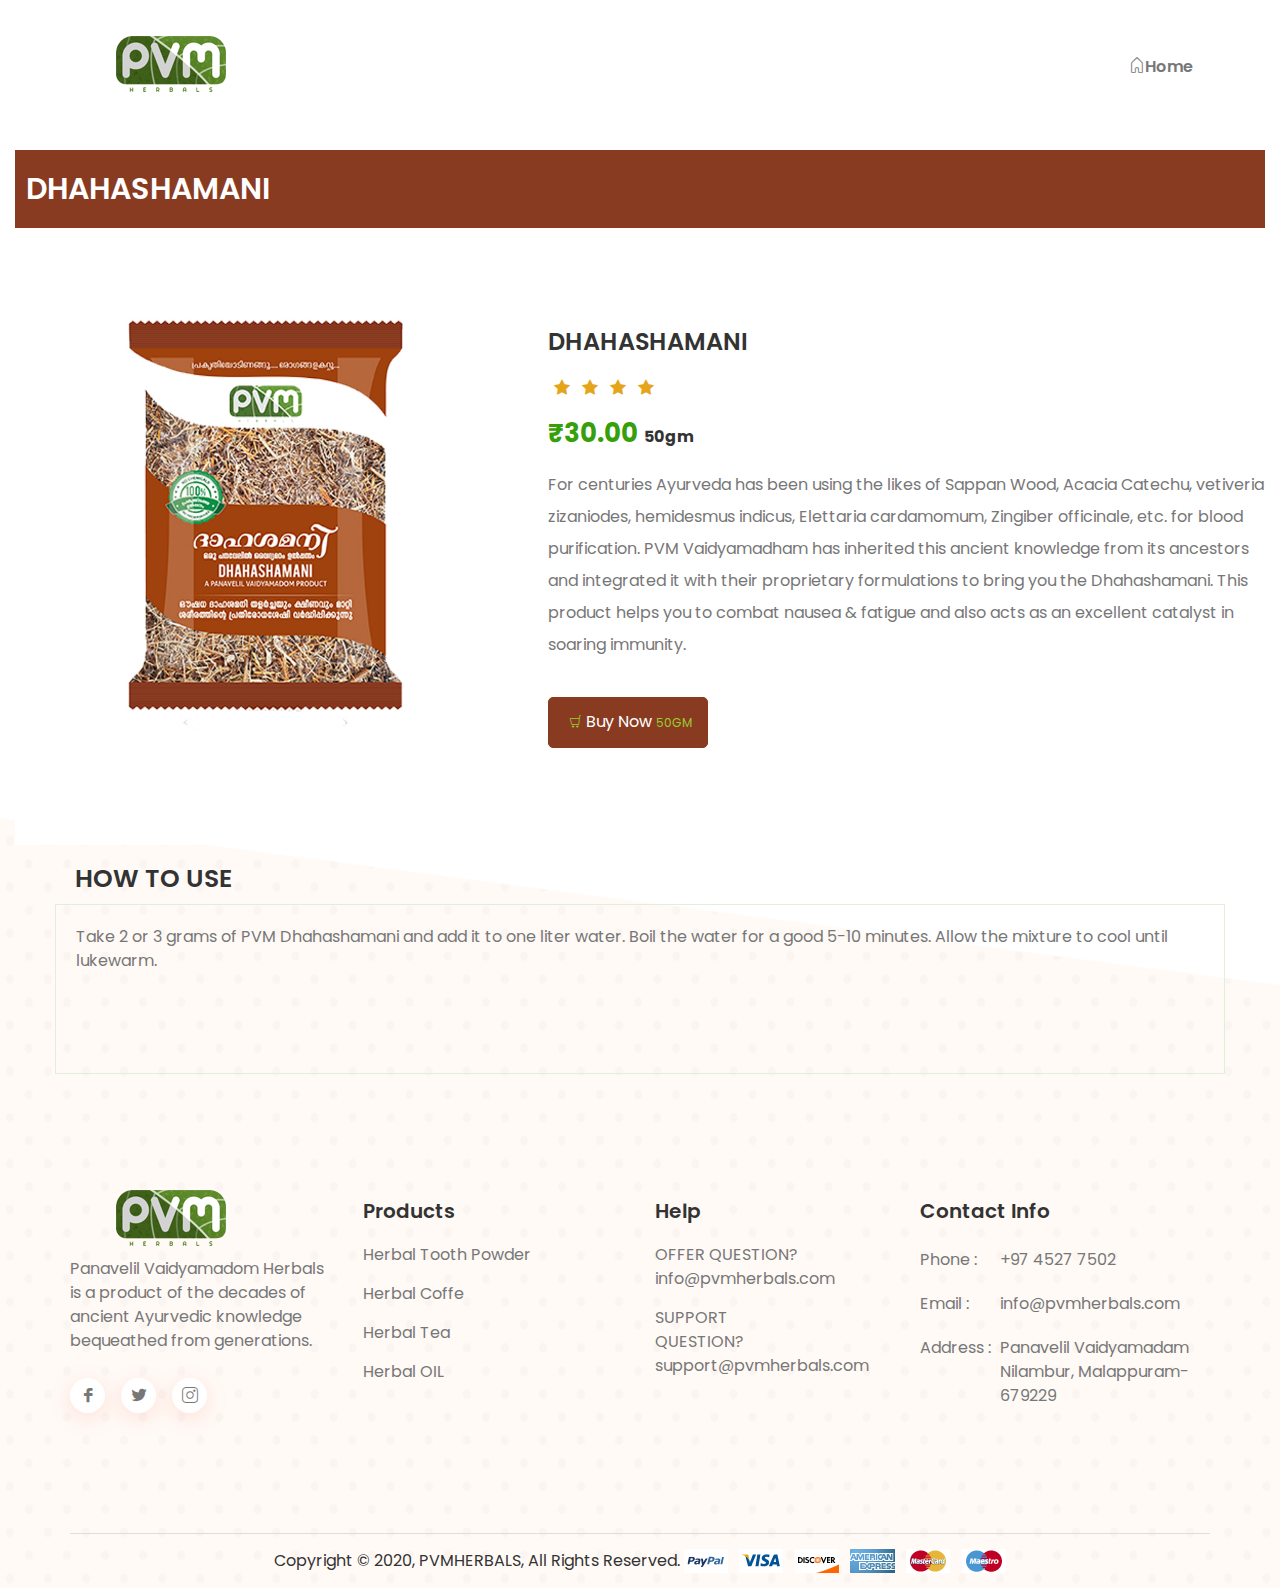
==== dhahashamani.html @ a7bec75a "Add files via upload" ====
<!doctype html>
<html lang="en">
   <meta charset="utf-8">
   <meta http-equiv="x-ua-compatible" content="ie=edge">
   <meta name="description" content="">
   <meta name="viewport" content="width=device-width, initial-scale=1, shrink-to-fit=no">
   <title>PVM Herbal</title>
   <link rel="shortcut icon" href="assets/images/favico.jpg" type="image/jpg">
   <link rel="stylesheet" href="assets/css/bootstrap.min.css">
   <link rel="stylesheet" href="assets/css/animate.css">
   <link rel="stylesheet" href="assets/css/magnific-popup.css">
   <link rel="stylesheet" href="assets/css/slick.css">
   <link rel="stylesheet" href="assets/css/LineIcons.css">
   <link rel="stylesheet" href="assets/css/default.css">
   <link rel="stylesheet" href="assets/css/style.css">
   <link rel="stylesheet" href="assets/css/responsive.css">
   </head>
   <body>

      <header class="header-area">
         <div class="container">
            <div class="row">
               <div class="col-lg-12">
                  <nav class="navbar navbar-expand-lg">
                     <a class="navbar-brand" href="index.html">
                     <img src="assets/images/logo.png" alt="Logo">
                     </a> 
                     <button class="navbar-toggler" type="button" data-toggle="collapse" data-target="#navbarSupportedContent" aria-controls="navbarSupportedContent" aria-expanded="false" aria-label="Toggle navigation">
                     <span class="bar-icon"></span>
                     <span class="bar-icon"></span>
                     <span class="bar-icon"></span>
                     </button>
                     <div class="collapse navbar-collapse" id="navbarSupportedContent">
                        <ul id="nav" class="navbar-nav ml-auto">
                           <li class="nav-item">
                              <a data-scroll-nav="0" href="index.html"><i class="lni lni-home"></i>Home</a>
                           </li>
                        </ul>
                     </div>
                  </nav>
               </div>
            </div>
         </div>
      </header>
      <section id="shop" class="pt-75">
        <div class="container-fluid">
           <div class="footer-widget pt-75">
              <div class="row">
                 <div class="col-lg-12">
                     <h5 class="single-title d-color">DHAHASHAMANI</h5></div>
                 <div class="col-lg-5">
                   <img src="assets/images/product/s1.jpg" class="img-fluid">
                 </div>
                 <div class="col-lg-7">
                     <div class="m-info">
                    <h4 class="m-title">DHAHASHAMANI</h4>
                    <ul class="rating">
                        <li><i class="lni-star-filled"></i></li>
                        <li><i class="lni-star-filled"></i></li>
                        <li><i class="lni-star-filled"></i></li>
                        <li><i class="lni-star-filled"></i></li>
                     </ul>
                     <p class="price">₹30.00 <span> 50gm</span></p>
                     <p class="desc">For centuries Ayurveda has been using the likes of Sappan Wood, Acacia Catechu, vetiveria zizaniodes, hemidesmus indicus, Elettaria cardamomum, Zingiber officinale, etc. for blood purification. PVM Vaidyamadham has inherited this ancient knowledge from its ancestors and integrated it with their proprietary formulations to bring you the Dhahashamani. This product helps you to combat nausea & fatigue and also acts as an excellent catalyst in soaring immunity.</p>
                     <a href="https://wa.me/+919745277502?text=I'm%20interested%20to%20buy%20DHAHASHAMANI 50gm" type="submit" name="" value="50gm" class="single_add_to_cart_button 
                     button alt main-btn buy-now my-3 d-color"><i class="lni lni-cart"></i> Buy Now <span>50GM</span></a>
                    </div>
                </div>
                 </div>
    
                 
              </div>
           </div>
      
        </div>
     </section>
      
     <section class="use">
        <div class="container">
          <div class="row">
           <div class="col-md12">
               <h5 class="use-title">HOW TO USE</h5>
               <div class="use-box">
                <p>Take 2 or 3 grams of PVM Dhahashamani and add it to one liter water. Boil the water for a good 5-10 minutes. Allow the mixture to cool until lukewarm.</p>
               </div>
           </div>
          </div>
        </div>
        <section>
      
      <section id="footer" class="footer-area">
         <div class="container">
            <div class="footer-widget pt-75 pb-120">
               <div class="row">
                  <div class="col-lg-3 col-md-5 col-sm-7">
                     <div class="footer-logo mt-40">
                        <a href="#">
                        <img src="assets/images/logo.png" alt="Logo">
                        </a>
                        <p class="mt-10">Panavelil Vaidyamadom Herbals is a product of the decades of ancient Ayurvedic knowledge bequeathed from generations.</p>
                        <ul class="footer-social mt-25">
                           <li><a href="#"><i class="lni-facebook-filled"></i></a></li>
                           <li><a href="#"><i class="lni-twitter-original"></i></a></li>
                           <li><a href="#"><i class="lni-instagram"></i></a></li>
                        </ul>
                     </div>
                  </div>
                  <div class="col-lg-3 col-md-4 col-sm-5">
                     <div class="footer-link mt-50">
                        <h5 class="f-title">Products</h5>
                        <ul>
                           <li><a href="#">Herbal Tooth Powder</a></li>
                           <li><a href="#">Herbal Coffe</a></li>
                           <li><a href="#">Herbal Tea</a></li>
                           <li><a href="#">Herbal OIL</a></li>
                        </ul>
                     </div>
                  </div>
                  <div class="col-lg-2 col-md-3 col-sm-5">
                     <div class="footer-link mt-50">
                        <h5 class="f-title">Help</h5>
                        <ul>
                           <li><span>OFFER QUESTION?</span><a href="mailto:info@pvmherbals.com" class="__cf_email__">info@pvmherbals.com</a></li>
                           <li><span>SUPPORT QUESTION?</span><a href="mailto:support@pvmherbals.com" class="__cf_email__">support@pvmherbals.com</a></li>
                        </ul>
                     </div>
                  </div>
                  <div class="col-lg-4 col-md-5 col-sm-7">
                     <div class="footer-info mt-50">
                        <h5 class="f-title">Contact Info</h5>
                        <ul>
                           <li>
                              <div class="single-footer-info mt-20">
                                 <span>Phone :</span>
                                 <div class="footer-info-content">
                                    <p><a href="tel:+9745277502">+97 4527 7502</a></p>
                                 </div>
                              </div>
                           </li>
                           <li>
                              <div class="single-footer-info mt-20">
                                 <span>Email :</span>
                                 <div class="footer-info-content">
                                    <p><a href="mailto:info@pvmherbals.com" class="__cf_email__">info@pvmherbals.com</a></p>
                                 </div>
                              </div>
                           </li>
                           <li>
                              <div class="single-footer-info mt-20">
                                 <span>Address :</span>
                                 <div class="footer-info-content">
                                    <p>Panavelil Vaidyamadam Nilambur, Malappuram-679229</p>
                                 </div>
                              </div>
                           </li>
                        </ul>
                     </div>
                  </div>
               </div>
            </div>
            <div class="footer-copyright pt-15 pb-15">
               <div class="row">
                  <div class="col-lg-12">
                     <div class="copyright text-center">
                        <p><span>Copyright © 2020, PVMHERBALS, All Rights Reserved.</span> <img src="assets/images/payment-icon.png"/></p>
                     </div>
                  </div>
               </div>
            </div>
         </div>
      </section>
      <a href="#" class="back-to-top"><i class="lni-chevron-up"></i></a>
      <script src="assets/js/vendor/jquery-1.12.4.min.js" type="1c45855d65410d10e27abba7-text/javascript"></script>
      <script src="assets/js/bootstrap.min.js" type="1c45855d65410d10e27abba7-text/javascript"></script>
      <script src="assets/js/slick.min.js" type="1c45855d65410d10e27abba7-text/javascript"></script>
      <script src="assets/js/jquery.magnific-popup.min.js" type="1c45855d65410d10e27abba7-text/javascript"></script>
      <script src="assets/js/jquery.nav.js" type="1c45855d65410d10e27abba7-text/javascript"></script>
      <script src="assets/js/jquery.nice-number.min.js" type="1c45855d65410d10e27abba7-text/javascript"></script>
      <script src="assets/js/main.js" type="1c45855d65410d10e27abba7-text/javascript"></script>
      <script src="assets/js/rocket-loader.min.js" data-cf-settings="1c45855d65410d10e27abba7-|49" defer=""></script>
   </body>
   <!-- Mirrored from preview.uideck.com/items/furnish-opl/ by HTTrack Website Copier/3.x [XR&CO'2014], Wed, 20 Jan 2021 10:22:44 GMT -->
</html>
---- assets/css/default.css ----
.mt-5{margin-top:5px}.mt-10{margin-top:10px}.mt-15{margin-top:15px}.mt-20{margin-top:20px}.mt-25{margin-top:25px}.mt-30{margin-top:30px}.mt-35{margin-top:35px}.mt-40{margin-top:40px}.mt-45{margin-top:45px}.mt-50{margin-top:50px}.mt-55{margin-top:55px}.mt-60{margin-top:60px}.mt-65{margin-top:65px}.mt-70{margin-top:70px}.mt-75{margin-top:75px}.mt-80{margin-top:80px}.mt-85{margin-top:85px}.mt-90{margin-top:90px}.mt-95{margin-top:95px}.mt-100{margin-top:100px}.mt-105{margin-top:105px}.mt-110{margin-top:110px}.mt-115{margin-top:115px}.mt-120{margin-top:120px}.mt-125{margin-top:125px}.mt-130{margin-top:130px}.mt-135{margin-top:135px}.mt-140{margin-top:140px}.mt-145{margin-top:145px}.mt-150{margin-top:150px}.mt-155{margin-top:155px}.mt-160{margin-top:160px}.mt-165{margin-top:165px}.mt-170{margin-top:170px}.mt-175{margin-top:175px}.mt-180{margin-top:180px}.mt-185{margin-top:185px}.mt-190{margin-top:190px}.mt-195{margin-top:195px}.mt-200{margin-top:200px}.mb-5{margin-bottom:5px}.mb-10{margin-bottom:10px}.mb-15{margin-bottom:15px}.mb-20{margin-bottom:20px}.mb-25{margin-bottom:25px}.mb-30{margin-bottom:30px}.mb-35{margin-bottom:35px}.mb-40{margin-bottom:40px}.mb-45{margin-bottom:45px}.mb-50{margin-bottom:50px}.mb-55{margin-bottom:55px}.mb-60{margin-bottom:60px}.mb-65{margin-bottom:65px}.mb-70{margin-bottom:70px}.mb-75{margin-bottom:75px}.mb-80{margin-bottom:80px}.mb-85{margin-bottom:85px}.mb-90{margin-bottom:90px}.mb-95{margin-bottom:95px}.mb-100{margin-bottom:100px}.mb-105{margin-bottom:105px}.mb-110{margin-bottom:110px}.mb-115{margin-bottom:115px}.mb-120{margin-bottom:120px}.mb-125{margin-bottom:125px}.mb-130{margin-bottom:130px}.mb-135{margin-bottom:135px}.mb-140{margin-bottom:140px}.mb-145{margin-bottom:145px}.mb-150{margin-bottom:150px}.mb-155{margin-bottom:155px}.mb-160{margin-bottom:160px}.mb-165{margin-bottom:165px}.mb-170{margin-bottom:170px}.mb-175{margin-bottom:175px}.mb-180{margin-bottom:180px}.mb-185{margin-bottom:185px}.mb-190{margin-bottom:190px}.mb-195{margin-bottom:195px}.mb-200{margin-bottom:200px}.ml-5{margin-left:5px}.ml-10{margin-left:10px}.ml-15{margin-left:15px}.ml-20{margin-left:20px}.ml-25{margin-left:25px}.ml-30{margin-left:30px}.ml-35{margin-left:35px}.ml-40{margin-left:40px}.ml-45{margin-left:45px}.ml-50{margin-left:50px}.ml-55{margin-left:55px}.ml-60{margin-left:60px}.ml-65{margin-left:65px}.ml-70{margin-left:70px}.ml-75{margin-left:75px}.ml-80{margin-left:80px}.ml-85{margin-left:85px}.ml-90{margin-left:90px}.ml-95{margin-left:95px}.ml-100{margin-left:100px}.ml-105{margin-left:105px}.ml-110{margin-left:110px}.ml-115{margin-left:115px}.ml-120{margin-left:120px}.ml-125{margin-left:125px}.ml-130{margin-left:130px}.ml-135{margin-left:135px}.ml-140{margin-left:140px}.ml-145{margin-left:145px}.ml-150{margin-left:150px}.ml-155{margin-left:155px}.ml-160{margin-left:160px}.ml-165{margin-left:165px}.ml-170{margin-left:170px}.ml-175{margin-left:175px}.ml-180{margin-left:180px}.ml-185{margin-left:185px}.ml-190{margin-left:190px}.ml-195{margin-left:195px}.ml-200{margin-left:200px}.mr-5{margin-right:5px}.mr-10{margin-right:10px}.mr-15{margin-right:15px}.mr-20{margin-right:20px}.mr-25{margin-right:25px}.mr-30{margin-right:30px}.mr-35{margin-right:35px}.mr-40{margin-right:40px}.mr-45{margin-right:45px}.mr-50{margin-right:50px}.mr-55{margin-right:55px}.mr-60{margin-right:60px}.mr-65{margin-right:65px}.mr-70{margin-right:70px}.mr-75{margin-right:75px}.mr-80{margin-right:80px}.mr-85{margin-right:85px}.mr-90{margin-right:90px}.mr-95{margin-right:95px}.mr-100{margin-right:100px}.mr-105{margin-right:105px}.mr-110{margin-right:110px}.mr-115{margin-right:115px}.mr-120{margin-right:120px}.mr-125{margin-right:125px}.mr-130{margin-right:130px}.mr-135{margin-right:135px}.mr-140{margin-right:140px}.mr-145{margin-right:145px}.mr-150{margin-right:150px}.mr-155{margin-right:155px}.mr-160{margin-right:160px}.mr-165{margin-right:165px}.mr-170{margin-right:170px}.mr-175{margin-right:175px}.mr-180{margin-right:180px}.mr-185{margin-right:185px}.mr-190{margin-right:190px}.mr-195{margin-right:195px}.mr-200{margin-right:200px}.pt-5{padding-top:5px}.pt-10{padding-top:10px}.pt-15{padding-top:15px}.pt-20{padding-top:20px}.pt-25{padding-top:25px}.pt-30{padding-top:30px}.pt-35{padding-top:35px}.pt-40{padding-top:40px}.pt-45{padding-top:45px}.pt-50{padding-top:50px}.pt-55{padding-top:55px}.pt-60{padding-top:60px}.pt-65{padding-top:65px}.pt-70{padding-top:70px}.pt-75{padding-top:75px}.pt-80{padding-top:80px}.pt-85{padding-top:85px}.pt-90{padding-top:90px}.pt-95{padding-top:95px}.pt-100{padding-top:100px}.pt-105{padding-top:105px}.pt-110{padding-top:110px}.pt-115{padding-top:115px}.pt-120{padding-top:120px}.pt-125{padding-top:125px}.pt-130{padding-top:130px}.pt-135{padding-top:135px}.pt-140{padding-top:140px}.pt-145{padding-top:145px}.pt-150{padding-top:150px}.pt-155{padding-top:155px}.pt-160{padding-top:160px}.pt-165{padding-top:165px}.pt-170{padding-top:170px}.pt-175{padding-top:175px}.pt-180{padding-top:180px}.pt-185{padding-top:185px}.pt-190{padding-top:190px}.pt-195{padding-top:195px}.pt-200{padding-top:200px}.pb-5{padding-bottom:5px}.pb-10{padding-bottom:10px}.pb-15{padding-bottom:15px}.pb-20{padding-bottom:20px}.pb-25{padding-bottom:25px}.pb-30{padding-bottom:30px}.pb-35{padding-bottom:35px}.pb-40{padding-bottom:40px}.pb-45{padding-bottom:45px}.pb-50{padding-bottom:50px}.pb-55{padding-bottom:55px}.pb-60{padding-bottom:60px}.pb-65{padding-bottom:65px}.pb-70{padding-bottom:70px}.pb-75{padding-bottom:75px}.pb-80{padding-bottom:80px}.pb-85{padding-bottom:85px}.pb-90{padding-bottom:90px}.pb-95{padding-bottom:95px}.pb-100{padding-bottom:100px}.pb-105{padding-bottom:105px}.pb-110{padding-bottom:110px}.pb-115{padding-bottom:115px}.pb-120{padding-bottom:120px}.pb-125{padding-bottom:125px}.pb-130{padding-bottom:130px}.pb-135{padding-bottom:135px}.pb-140{padding-bottom:140px}.pb-145{padding-bottom:145px}.pb-150{padding-bottom:150px}.pb-155{padding-bottom:155px}.pb-160{padding-bottom:160px}.pb-165{padding-bottom:165px}.pb-170{padding-bottom:170px}.pb-175{padding-bottom:175px}.pb-180{padding-bottom:180px}.pb-185{padding-bottom:185px}.pb-190{padding-bottom:190px}.pb-195{padding-bottom:195px}.pb-200{padding-bottom:200px}.pl-0{padding-left:0}.pl-5{padding-left:5px}.pl-10{padding-left:10px}.pl-15{padding-left:15px}.pl-20{padding-left:20px}.pl-25{padding-left:25px}.pl-30{padding-left:30px}.pl-35{padding-left:35px}.pl-40{padding-left:40px}.pl-45{padding-left:45px}.pl-50{padding-left:50px}.pl-55{padding-left:55px}.pl-60{padding-left:60px}.pl-65{padding-left:65px}.pl-70{padding-left:70px}.pl-75{padding-left:75px}.pl-80{padding-left:80px}.pl-85{padding-left:85px}.pl-90{padding-left:90px}.pl-100{padding-left:100px}.pl-105{padding-left:105px}.pl-110{padding-left:110px}.pl-115{padding-left:115px}.pl-120{padding-left:120px}.pl-125{padding-left:125px}.pr-0{padding-right:0}.pr-5{padding-right:5px}.pr-10{padding-right:10px}.pr-15{padding-right:15px}.pr-20{padding-right:20px}.pr-25{padding-right:25px}.pr-30{padding-right:30px}.pr-35{padding-right:35px}.pr-40{padding-right:40px}.pr-45{padding-right:45px}.pr-50{padding-right:50px}.pr-55{padding-right:55px}.pr-60{padding-right:60px}.pr-65{padding-right:65px}.pr-70{padding-right:70px}.pr-75{padding-right:75px}.pr-80{padding-right:80px}.pr-85{padding-right:85px}.pr-90{padding-right:90px}.pr-95{padding-right:95px}.pr-100{padding-right:100px}.pr-105{padding-right:105px}.gray-bg{background:#f6f6f6}.white-bg{background:#fff}.black-bg{background:#222}.white{color:#fff}.black{color:#222}[data-overlay]{position:relative}[data-overlay]::before{background:#000 none repeat scroll 0 0;content:"";height:100%;left:0;position:absolute;top:0;width:100%;z-index:1}[data-overlay="3"]::before{opacity:.3}[data-overlay="4"]::before{opacity:.4}[data-overlay="5"]::before{opacity:.5}[data-overlay="6"]::before{opacity:.6}[data-overlay="7"]::before{opacity:.7}[data-overlay="8"]::before{opacity:.8}[data-overlay="9"]::before{opacity:.9}
---- assets/css/style.css ----
@import "https://fonts.googleapis.com/css?family=Poppins:300,400,500,600,700,800";
body {
	font-family: poppins, sans-serif;
	font-weight: 400;
	font-style: normal;
	color: #777
}

* {
	margin: 0;
	padding: 0;
	-webkit-box-sizing: border-box;
	-moz-box-sizing: border-box;
	box-sizing: border-box
}

img {
	max-width: 100%
}

a:focus,
input:focus,
textarea:focus,
button:focus {
	text-decoration: none;
	outline: none
}

a:focus,
a:hover {
	text-decoration: none
}

i,
span,
a {
	display: inline-block
}

h1,
h2,
h3,
h4,
h5,
h6 {
	font-family: poppins, sans-serif;
	font-weight: 600;
	color: #333;
	margin: 0
}

h1 {
	font-size: 92px
}

h2 {
	font-size: 35px
}

h3 {
	font-size: 32px
}

h4 {
	font-size: 24px
}

h5 {
	font-size: 20px
}

h6 {
	font-size: 16px
}

ul,
ol {
	margin: 0;
	padding: 0;
	list-style-type: none
}

p {
	font-size: 16px;
	font-weight: 400;
	line-height: 24px;
	color: #777;
	margin: 0
}

.bg_cover {
	background-position: center center;
	background-size: cover;
	background-repeat: no-repeat;
	width: 100%;
	height: 100%
}

.main-btn {
	display: inline-block;
	font-weight: 400;
	text-align: center;
	white-space: nowrap;
	vertical-align: middle;
	@inlude user-select(none);
	border: 1px solid #3b5b17;
	padding: 0 35px;
	font-size: 16px;
	line-height: 48px;
	color: #fff;
	cursor: pointer;
	z-index: 5;
	-webkit-transition: all .4s ease-out 0s;
	-moz-transition: all .4s ease-out 0s;
	-ms-transition: all .4s ease-out 0s;
	-o-transition: all .4s ease-out 0s;
	transition: all .4s ease-out 0s;
	background-color: #3b5b17
}

@media(max-width:767px) {
	.main-btn {
		font-size: 14px;
		padding: 0 25px;
		line-height: 43px
	}
}

.main-btn i {
	font-size: 12px;
	margin-left: 5px
}

.main-btn:hover {
	background-color: #fff;
	color: #3b5b17;
	border-color: #3b5b17;
}

.main-btn.main-btn-2 {
	background-color: #fff;
	color: #fe7865;
	border-color: #fe7865
}

.main-btn.main-btn-2:hover {
	background-color: #fe7865;
	border-color: #fe7865;
	color: #fff
}

.section-title h5 {
	position: relative;
	font-size: 18px;
	color: #fe7865;
	font-weight: 500;
	padding-left: 110px
}

.section-title h5::before {
	position: absolute;
	content: '';
	top: 50%;
	left: 0;
	width: 100px;
	height: 1px;
	background-color: #fe7865;
	-webkit-transform: translateY(-50%);
	-moz-transform: translateY(-50%);
	-ms-transform: translateY(-50%);
	-o-transform: translateY(-50%);
	transform: translateY(-50%)
}

.section-title .title {
	font-size: 32px
}

@media(max-width:767px) {
	.section-title .title {
		font-size: 26px
	}
}

.preloader {
	position: fixed;
	top: 0;
	left: 0;
	display: table;
	width: 100%;
	height: 100%;
	background: #fdfdfd;
	z-index: 9999
}

.preloader .spin {
	position: absolute;
	top: 50%;
	left: 50%;
	-webkit-transform: translate(-50%, -50%);
	-moz-transform: translate(-50%, -50%);
	-ms-transform: translate(-50%, -50%);
	-o-transform: translate(-50%, -50%);
	transform: translate(-50%, -50%);
	width: 40px;
	height: 40px
}

.preloader .spin .cube1,
.preloader .spin .cube2 {
	background-color: #fe7865;
	width: 15px;
	height: 15px;
	position: absolute;
	top: 0;
	left: 0;
	-webkit-animation: sk-cubemove 1.8s infinite ease-in-out;
	-moz-animation: sk-cubemove 1.8s infinite ease-in-out;
	-o-animation: sk-cubemove 1.8s infinite ease-in-out;
	animation: sk-cubemove 1.8s infinite ease-in-out
}

.preloader .spin .cube2 {
	-webkit-animation-delay: -.9s;
	-moz-animation-delay: -.9s;
	-o-animation-delay: -.9s;
	animation-delay: -.9s
}

@-webkit-keyframes sk-cubemove {
	25% {
		-webkit-transform: translateX(42px) rotate(-90deg) scale(.5);
		-moz-transform: translateX(42px) rotate(-90deg) scale(.5);
		-ms-transform: translateX(42px) rotate(-90deg) scale(.5);
		-o-transform: translateX(42px) rotate(-90deg) scale(.5);
		transform: translateX(42px) rotate(-90deg) scale(.5)
	}
	50% {
		-webkit-transform: translateX(42px) translateY(42px) rotate(-180deg);
		-moz-transform: translateX(42px) translateY(42px) rotate(-180deg);
		-ms-transform: translateX(42px) translateY(42px) rotate(-180deg);
		-o-transform: translateX(42px) translateY(42px) rotate(-180deg);
		transform: translateX(42px) translateY(42px) rotate(-180deg)
	}
	75% {
		-webkit-transform: translateX(0px) translateY(42px) rotate(-270deg) scale(.5);
		-moz-transform: translateX(0px) translateY(42px) rotate(-270deg) scale(.5);
		-ms-transform: translateX(0px) translateY(42px) rotate(-270deg) scale(.5);
		-o-transform: translateX(0px) translateY(42px) rotate(-270deg) scale(.5);
		transform: translateX(0px) translateY(42px) rotate(-270deg) scale(.5)
	}
	100% {
		-webkit-transform: rotate(-360deg);
		-moz-transform: rotate(-360deg);
		-ms-transform: rotate(-360deg);
		-o-transform: rotate(-360deg);
		transform: rotate(-360deg)
	}
}

@keyframes sk-cubemove {
	25% {
		-webkit-transform: translateX(42px) rotate(-90deg) scale(.5);
		-moz-transform: translateX(42px) rotate(-90deg) scale(.5);
		-ms-transform: translateX(42px) rotate(-90deg) scale(.5);
		-o-transform: translateX(42px) rotate(-90deg) scale(.5);
		transform: translateX(42px) rotate(-90deg) scale(.5)
	}
	50% {
		-webkit-transform: translateX(42px) translateY(42px) rotate(-180deg);
		-moz-transform: translateX(42px) translateY(42px) rotate(-180deg);
		-ms-transform: translateX(42px) translateY(42px) rotate(-180deg);
		-o-transform: translateX(42px) translateY(42px) rotate(-180deg);
		transform: translateX(42px) translateY(42px) rotate(-180deg)
	}
	50.1% {
		-webkit-transform: translateX(42px) translateY(42px) rotate(-180deg);
		-moz-transform: translateX(42px) translateY(42px) rotate(-180deg);
		-ms-transform: translateX(42px) translateY(42px) rotate(-180deg);
		-o-transform: translateX(42px) translateY(42px) rotate(-180deg);
		transform: translateX(42px) translateY(42px) rotate(-180deg)
	}
	75% {
		-webkit-transform: translateX(0px) translateY(42px) rotate(-270deg) scale(.5);
		-moz-transform: translateX(0px) translateY(42px) rotate(-270deg) scale(.5);
		-ms-transform: translateX(0px) translateY(42px) rotate(-270deg) scale(.5);
		-o-transform: translateX(0px) translateY(42px) rotate(-270deg) scale(.5);
		transform: translateX(0px) translateY(42px) rotate(-270deg) scale(.5)
	}
	100% {
		-webkit-transform: rotate(-360deg);
		-moz-transform: rotate(-360deg);
		-ms-transform: rotate(-360deg);
		-o-transform: rotate(-360deg);
		transform: rotate(-360deg)
	}
}

.header-area {
	padding: 30px 0;
	background-color: #fff;
	position: absolute;
	top: 0;
	left: 0;
	width: 100%;
	background-color: #fff;
	z-index: 9
}

.header-area.sticky {
	position: fixed;
	top: 0;
	left: 0;
	width: 100%;
	background-color: #fff;
	-webkit-box-shadow: 0 0 40px 0 rgba(156, 156, 156, .25);
	-moz-box-shadow: 0 0 40px 0 rgba(156, 156, 156, .25);
	box-shadow: 0 0 40px 0 rgba(156, 156, 156, .25);
	z-index: 999;
	padding: 10px 0;
	-webkit-transition: all .4s ease-out 0s;
	-moz-transition: all .4s ease-out 0s;
	-ms-transition: all .4s ease-out 0s;
	-o-transition: all .4s ease-out 0s;
	transition: all .4s ease-out 0s
}

.header-area .navbar {
	padding: 0
}

.header-area .navbar .navbar-brand {
	padding-bottom: 10px
}

.header-area .navbar .navbar-toggler .bar-icon {
	width: 30px;
	height: 2px;
	margin: 5px 0;
	background-color: #333;
	display: block;
	position: relative;
	-webkit-transition: all .4s ease-out 0s;
	-moz-transition: all .4s ease-out 0s;
	-ms-transition: all .4s ease-out 0s;
	-o-transition: all .4s ease-out 0s;
	transition: all .4s ease-out 0s
}

.header-area .navbar .navbar-toggler.active .bar-icon:nth-child(1) {
	top: 7px;
	-webkit-transform: rotate(45deg);
	-moz-transform: rotate(45deg);
	-ms-transform: rotate(45deg);
	-o-transform: rotate(45deg);
	transform: rotate(45deg)
}

.header-area .navbar .navbar-toggler.active .bar-icon:nth-child(2) {
	opacity: 0
}

.header-area .navbar .navbar-toggler.active .bar-icon:nth-child(3) {
	top: -7px;
	-webkit-transform: rotate(135deg);
	-moz-transform: rotate(135deg);
	-ms-transform: rotate(135deg);
	-o-transform: rotate(135deg);
	transform: rotate(135deg)
}


/****new css****/
.buy-now span{
	font-size: 12px;
	color: yellowgreen;
}

.slick-track:focus{
    outline: none;
}

.info-content a{
 color: #777;
}

.lni-star-filled:before{
	color: #e5a51b;
}

.pro-flex{
	display: flex;
	align-items: center;
	border-bottom: solid 1px rgb(204, 204, 204);
	padding: 20px 0;
}

.pro-flex div{ padding: 5px; }

.pro-info p{
	margin-bottom: 10px;
}

.shop-info .rating{
	display: flex;
	color: #fe7865;
}

.shop-info .rating li{
	margin: 0 6px;
} 

.m-info .rating{
	display: flex;
	color: #fe7865;
}

.m-info .rating li{
	margin: 20px 6px;
} 

.m-info{
	margin:100px 0;
}

.m-info .desc{
	margin: 20px 0;
	line-height: 32px;
}

.set-padding{
	border-radius: 30px;
}

.shop-info{
	text-align: center;
	display: flex;
	align-items: center;
	flex-direction: column;
}

.shop-info p:first-child{
	margin-bottom: 8px;
}

.shop-info p:nth-child(3){
	margin: 8px 0 8px 0;
}

.s-title{
	text-align: center;
	font-size: 30px;
	border-bottom: solid 1px rgb(225, 250, 217);
	padding-bottom: 10px;
}

.use-title{
	font-size: 25px;
	margin-bottom: 10px;
}

.use-box{
	border: solid 1px rgb(226, 238, 218);
	padding: 20px 20px 100px 20px;
}

.single-title{
	font-size: 30px;
	padding: 20px 10px;
	color: #fff;
}

.price{
	font-size: 26px;
	font-weight: bold;
	color: #369f0a;
}

.price span{
	font-size: 16px;
	color: #333;
}

.main-btn i{
	font-size: 13px;
	color: yellowgreen;
}

.buy-now{
	padding: 0 15px;
    border-radius: 5px;
}
.set-marg{
	display: block;
	margin: 10px auto;
    width: 180px;
    height: 35px;
    line-height: 35px;
    border-radius: 5px;
}

.regular-price{
	margin: 0 3px;
    font-size: 16px;
    font-weight: 600;
	position: relative;
	color: #618c30;
}

@media(max-width:600px) {
	.single-title{
		text-align: center;
		padding-bottom: 20px;
	}
}

.d-color{
	background-color: #883b21;
	border: solid 1px #883b21;
}
.tea-color{
	background-color: #919716;
	border: solid 1px #919716;
}

.thumba-color{
	background-color: #1a7a30;
	border: solid 1px #1a7a30;
}

.coffe-color{
	background-color: #a57432;
	border: solid 1px #a57432;
}

.mavila-color{
	background-color: #e38126;
	border: solid 1px #e38126;
}

.skinoil-color{
	background-color: #c7a100;
	border: solid 1px #c7a100;
}

.hair-color{
	background-color: #150f0f;
	border: solid 1px #150f0f;
}

.use-title{
	padding-left: 20px;
}

.hero{
	background-image: url(demo.jpg);
	padding: 15% 0;
	display: flex;
	align-items: center;
	justify-content: center;
	text-align: center;
	background-repeat: no-repeat;
}


@media(max-width:767px) {
	.hero{
		padding: 42% 0 0;
	}
	.hero h1{
     font-size: 52px;
	}	
}

@media only screen and (min-width:768px) and (max-width:991px) {
	.header-area .navbar .navbar-collapse {
		position: absolute;
		top: 100%;
		left: 0;
		width: 100%;
		background-color: #fff;
		z-index: 999;
		padding: 10px
	}
}

@media only screen and (min-width:481px) and (max-width:991px) {
	.pro-flex{
		width: 170px;
		display: inline-block;
	}
}

@media only screen and (min-width:200px) and (max-width:480px) {
	.pro-flex{
		width: 125px;
		display: inline-block;
	}
}


@media(max-width:600px) {
	.header-area{
		padding: 10px 0;
	}

	.header-area img{
		width: 120px;
	}
}

@media(max-width:767px) {
	.header-area .navbar .navbar-collapse {
		position: absolute;
		top: 100%;
		left: 0;
		width: 100%;
		background-color: #fff;
		z-index: 999;
		padding: 10px
	}
	.s-title{
		padding-top: 20px;
		font-size: 24px;
	}
	.single{
		max-width: 400px;
	}
}

@media only screen and (min-width:601px) and (max-width:991px) {
	.m-info{
		margin: 0;
		padding: 0 80px;
	}
}

@media(max-width:600px) {
	.m-info{
		margin: 0;
		padding: 0 5px;
	}
}

.header-area .navbar .navbar-nav .nav-item {
	margin-left: 30px
}

@media only screen and (min-width:768px) and (max-width:991px) {
	.header-area .navbar .navbar-nav .nav-item {
		margin: 5px 0
	}
}

@media(max-width:767px) {
	.header-area .navbar .navbar-nav .nav-item {
		margin: 5px 0
	}
}

.header-area .navbar .navbar-nav .nav-item a {
	font-size: 16px;
	font-weight: 600;
	color: #777;
	-webkit-transition: all .4s ease-out 0s;
	-moz-transition: all .4s ease-out 0s;
	-ms-transition: all .4s ease-out 0s;
	-o-transition: all .4s ease-out 0s;
	transition: all .4s ease-out 0s
}

.header-area .navbar .navbar-nav .nav-item.active a,
.header-area .navbar .navbar-nav .nav-item:hover a {
    color: #3b5b17;
    border: solid 1px #060606;
    padding: 0 1rem;
}

.header-area .navbar .navbar-nav .nav-item a{
    padding: 0 1rem;
    border: solid 1px transparent;
}

.slider-active .slick-dots {
	position: absolute;
	top: 50%;
	left: 0;
	-webkit-transform: translateY(-50%);
	-moz-transform: translateY(-50%);
	-ms-transform: translateY(-50%);
	-o-transform: translateY(-50%);
	transform: translateY(-50%);
	text-align: center
}

@media only screen and (min-width:1400px) {
	.slider-active .slick-dots {
		left: 30px
	}
}

.slider-active .slick-dots li {
	line-height: 0;
	margin: 15px 0
}

.slider-active .slick-dots li button {
	width: 10px;
	height: 10px;
	font-size: 0;
	border: 0;
	background-color: #96c066;
	border-radius: 50%;
	cursor: pointer
}

.slider-active .slick-dots li.slick-active button {
	width: 15px;
	height: 15px;
	background-color:#3b5b17
}

.single-slider {
	position: relative
}

@media only screen and (min-width:1400px) {
	.single-slider {
		padding: 0 100px
	}
}

@media only screen and (min-width:1200px) and (max-width:1400px) {
	.single-slider {
		padding: 0 30px
	}
}

.single-slider .slider-bg {
	background-color: #fffaf6
}

.single-slider .slider-product-image img {
	width: 100%
}

.single-slider .slider-product-image .slider-discount-tag {
	width: 125px;
	height: 125px;
	background-color: #3b5b17;
	border-radius: 50%;
	text-align: center;
	display: table;
	position: absolute;
	top: 90px;
	right: -63px
}

@media only screen and (min-width:992px) and (max-width:1200px) {
	.single-slider .slider-product-image .slider-discount-tag {
		width: 100px;
		height: 100px;
		right: -50px;
		top: 50px
	}
}

@media only screen and (min-width:768px) and (max-width:991px) {
	.single-slider .slider-product-image .slider-discount-tag {
		width: 100px;
		height: 100px;
		right: -50px;
		top: 50px
	}
}

.single-slider .slider-product-image .slider-discount-tag p {
	display: table-cell;
	vertical-align: middle;
	color: #fff;
	font-size: 18px;
	font-weight: 600;
	line-height: 33px
}

.single-slider .slider-product-content {
	max-width: 670px;
	margin-left: 125px
}

@media only screen and (min-width:992px) and (max-width:1200px) {
	.single-slider .slider-product-content {
		margin-left: 100px
	}
}

@media only screen and (min-width:768px) and (max-width:991px) {
	.single-slider .slider-product-content {
		margin-left: 70px
	}
}

@media(max-width:767px) {
	.single-slider .slider-product-content {
		margin-left: 0;
		padding: 0px 15px 50px
	}
}

.single-slider .slider-product-content .slider-title {
	font-size: 72px;
	z-index: 1
}

@media only screen and (min-width:992px) and (max-width:1200px) {
	.single-slider .slider-product-content .slider-title {
		font-size: 68px
	}
}

@media only screen and (min-width:768px) and (max-width:991px) {
	.single-slider .slider-product-content .slider-title {
		font-size: 48px
	}
}

@media(max-width:767px) {
	.single-slider .slider-product-content .slider-title {
		font-size: 42px
	}
}

@media only screen and (min-width:576px) and (max-width:767px) {
	.single-slider .slider-product-content .slider-title {
		font-size: 52px
	}
}

.single-slider .slider-product-content .slider-title span {
	position: relative
}

.single-slider .slider-product-content .slider-title span::before {
	position: absolute;
	content: '';
	width: 100%;
	height: 10px;
	background-color: rgba(114, 254, 101, 0.5);
	left: 0;
	bottom: 17px;
	z-index: auto
}

@media only screen and (min-width:768px) and (max-width:991px) {
	.single-slider .slider-product-content .slider-title span::before {
		bottom: 7px
	}
}

@media(max-width:767px) {
	.single-slider .slider-product-content .slider-title span::before {
		bottom: 8px;
		height: 6px
	}
}

@media only screen and (min-width:992px) and (max-width:1200px) {
	.single-slider .slider-product-content p br {
		display: none
	}
}

@media only screen and (min-width:768px) and (max-width:991px) {
	.single-slider .slider-product-content p br {
		display: none
	}
}

@media(max-width:767px) {
	.single-slider .slider-product-content p br {
		display: none
	}
}

.slider-social {
	position: absolute;
	bottom: 20px;
	right: 30px;
	width: 100%
}

@media only screen and (min-width:1400px) {
	.slider-social {
		padding: 0 100px
	}
}

@media only screen and (min-width:1200px) and (max-width:1400px) {
	.slider-social {
		padding: 0 30px
	}
}

.slider-social .social {
	position: relative
}

.slider-social .social li {
	display: inline-block;
	margin: 0 5px
}

.slider-social .social li a {
	font-size: 18px;
	color: #ddd;
	border: 1px solid #ddd;
	width: 30px;
	line-height: 32px;
	height: 30px;
	text-align: center;
	-webkit-transition: all .4s ease-out 0s;
	-moz-transition: all .4s ease-out 0s;
	-ms-transition: all .4s ease-out 0s;
	-o-transition: all .4s ease-out 0s;
	transition: all .4s ease-out 0s
}

.slider-social .social li a:hover {
	color: #3b5b17;
	border-color: #3b5b17
}

.slider-social .social::before {
	position: absolute;
	content: '';
	width: 70%;
	height: 1px;
	background-color: #3b5b17;
	top: 50%;
	-webkit-transform: translateY(-50%);
	-moz-transform: translateY(-50%);
	-ms-transform: translateY(-50%);
	-o-transform: translateY(-50%);
	transform: translateY(-50%);
	left: 0
}

@media only screen and (min-width:992px) and (max-width:1200px) {
	.slider-social .social::before {
		width: 63%
	}
}

@media only screen and (min-width:768px) and (max-width:991px) {
	.slider-social .social::before {
		width: 48%
	}
}

@media(max-width:767px) {
	.slider-social .social::before {
		width: 35%;
		left: 60px
	}
}

@media only screen and (min-width:576px) and (max-width:767px) {
	.slider-social .social::before {
		width: 65%
	}
}

@media(max-width:767px) {
	.discount-product {
		padding-top: 50px
	}
}

.single-discount-product {
	position: relative
}

.single-discount-product .product-image {
	overflow: hidden
}

.single-discount-product .product-image img {
	width: 100%;
	-webkit-transition: all .4s ease-out 0s;
	-moz-transition: all .4s ease-out 0s;
	-ms-transition: all .4s ease-out 0s;
	-o-transition: all .4s ease-out 0s;
	transition: all .4s ease-out 0s
}

.single-discount-product .product-content {
	position: absolute;
	top: 0;
	left: 0;
	padding: 45px 30px
}

@media(max-width:767px) {
	.single-discount-product .product-content {
		padding: 15px 20px
	}
}

@media only screen and (min-width:576px) and (max-width:767px) {
	.single-discount-product .product-content {
		padding: 25px 30px
	}
}

.single-discount-product .product-content .content-title {
	font-size: 24px;
	line-height: 40px
}

@media(max-width:767px) {
	.single-discount-product .product-content .content-title {
		font-size: 18px;
		line-height: 28px
	}
}

@media only screen and (min-width:576px) and (max-width:767px) {
	.single-discount-product .product-content .content-title {
		font-size: 20px;
		line-height: 30px
	}
}

.single-discount-product .product-content a {
	color: #777;
	font-size: 16px;
	font-weight: 500;
	-webkit-transition: all .4s ease-out 0s;
	-moz-transition: all .4s ease-out 0s;
	-ms-transition: all .4s ease-out 0s;
	-o-transition: all .4s ease-out 0s;
	transition: all .4s ease-out 0s
}

.single-discount-product .product-content a i {
	font-size: 10px;
	margin-left: 5px
}

.single-discount-product .product-content a:hover {
	color: #fe7865
}

.single-discount-product:hover .product-image img {
	-webkit-transform: scale(1.2);
	-moz-transform: scale(1.2);
	-ms-transform: scale(1.2);
	-o-transform: scale(1.2);
	transform: scale(1.2)
}

@media(max-width:767px) {
	.product-area {
		padding-top: 50px;
		padding-bottom: 80px
	}
}

.collection-menu .collection-tilte {
	background-color: #e5e5e5;
	font-size: 24px;
	font-weight: 600;
	padding: 30px 20px
}

@media only screen and (min-width:768px) and (max-width:991px) {
	.collection-menu .collection-tilte {
		font-size: 20px;
		padding: 15px 10px
	}
}

@media(max-width:767px) {
	.collection-menu .collection-tilte {
		font-size: 20px;
		padding: 20px 15px
	}
}

.collection-menu .nav a {
	border: 1px solid #ddd;
	margin-bottom: -1px;
	line-height: 58px;
	background-color: #fff;
	font-size: 18px;
	font-weight: 600;
	color: #777;
	-webkit-transition: all .4s ease-out 0s;
	-moz-transition: all .4s ease-out 0s;
	-ms-transition: all .4s ease-out 0s;
	-o-transition: all .4s ease-out 0s;
	transition: all .4s ease-out 0s
}

.collection-menu .nav a.active {
	background-color: #fe7865;
	border-color: #fe7865;
	color: #fff
}

.single-product-items .product-item-image {
	position: relative;
	overflow: hidden
}

.single-product-items .product-item-image a {
	display: block
}

.single-product-items .product-item-image img {
	width: 100%;
	-webkit-transition: all .4s ease-out 0s;
	-moz-transition: all .4s ease-out 0s;
	-ms-transition: all .4s ease-out 0s;
	-o-transition: all .4s ease-out 0s;
	transition: all .4s ease-out 0s
}

.single-product-items .product-item-image .product-discount-tag {
	width: 70px;
	height: 70px;
	background-color: #d7ac00;;
	position: absolute;
	top: 20px;
	right: 20px;
	text-align: center;
	border-radius: 50%
}

.single-product-items .product-item-image .product-discount-tag p {
	color: #fff;
	font-weight: 600;
	font-size: 22px;
	line-height: 70px
}

.single-product-items .product-item-content .product-title a {
	font-size: 20px;
	color: #333;
	-webkit-transition: all .4s ease-out 0s;
	-moz-transition: all .4s ease-out 0s;
	-ms-transition: all .4s ease-out 0s;
	-o-transition: all .4s ease-out 0s;
	transition: all .4s ease-out 0s
}

.single-product-items .product-item-content .product-title a:hover {
	color: #fe7865
}

.single-product-items .product-item-content .rating li {
	color: #fc924b;
	font-size: 12px;
	display: inline-block
}

.single-product-items .product-item-content span {
	margin: 0 3px;
	font-size: 16px;
	font-weight: 600;
	position: relative
}

.single-product-items .product-item-content .regular-price {
	color: #618c30
}

.single-product-items .product-item-content .discount-price {
	color: #c4c4c4
}

.single-product-items .product-item-content .discount-price::before {
	position: absolute;
	content: '';
	width: 100%;
	height: 1px;
	background-color: #222;
	left: 0;
	top: 50%;
	-webkit-transform: translateY(-50%);
	-moz-transform: translateY(-50%);
	-ms-transform: translateY(-50%);
	-o-transform: translateY(-50%);
	transform: translateY(-50%)
}

.single-product-items:hover .product-item-image img {
	-webkit-transform: scale(1.1);
	-moz-transform: scale(1.1);
	-ms-transform: scale(1.1);
	-o-transform: scale(1.1);
	transform: scale(1.1)
}

.product-items-active .slick-arrow {
	position: absolute;
	right: -80px;
	z-index: 9;
	-webkit-transform: translateY(-50%);
	-moz-transform: translateY(-50%);
	-ms-transform: translateY(-50%);
	-o-transform: translateY(-50%);
	transform: translateY(-50%)
}


@media only screen and (min-width:1200px) and (max-width:1400px) {
	.product-items-active .slick-arrow {
		right: -40px
	}
}

@media only screen and (min-width:768px) and (max-width:991px) {
	.product-items-active .slick-arrow {
		right: -20px
	}
}

.product-items-active .slick-arrow.prev {
	bottom: -19%;
}

@media only screen and (min-width:200px) and (max-width:495px) {
	.product-items-active .slick-arrow.prev {
		bottom: -19%;
		left: 120px;
	}
}


@media only screen and (min-width:1200px) and (max-width:1400px) {
	.product-items-active .slick-arrow.prev {
		bottom: 38%
	}
}

@media only screen and (min-width:768px) and (max-width:991px) {
	.product-items-active .slick-arrow.prev {
		bottom: 40%
	}
}

.product-items-active .slick-arrow.next {
	top: 109%;
}

@media only screen and (min-width:200px) and (max-width:495px) {
	.product-items-active .slick-arrow.next {
		top: 109%;
		left: 180px;
	}
}


@media only screen and (min-width:1200px) and (max-width:1400px) {
	.product-items-active .slick-arrow.next {
		top: 38%
	}
}

@media only screen and (min-width:768px) and (max-width:991px) {
	.product-items-active .slick-arrow.next {
		top: 40%
	}
}

.product-items-active .slick-arrow i {
	font-size: 18px;
	color: #3b5b17;;
	width: 50px;
	line-height: 48px;
	border-radius: 50%;
	border: 1px solid #3b5b17;;
	background-color: #fff;
	text-align: center;
	cursor: pointer;
	-webkit-transition: all .4s ease-out 0s;
	-moz-transition: all .4s ease-out 0s;
	-ms-transition: all .4s ease-out 0s;
	-o-transition: all .4s ease-out 0s;
	transition: all .4s ease-out 0s
}

@media only screen and (min-width:200px) and (max-width:495px) {
	.product-items-active .slick-arrow i {
		width: 36px;
		height: 36px;
		line-height: 35px;
	}
}


@media only screen and (min-width:1200px) and (max-width:1400px) {
	.product-items-active .slick-arrow i {
		width: 40px;
		line-height: 38px;
		font-size: 16px
	}
}

@media only screen and (min-width:768px) and (max-width:991px) {
	.product-items-active .slick-arrow i {
		width: 30px;
		line-height: 28px;
		font-size: 16px
	}
}

.product-items-active .slick-arrow i:hover {
	background-color: #3b5b17;
	border-color: #3b5b17;
	color: #fff
}

.tab-content .tab-pane {
	display: block;
	overflow: hidden;
	height: 0;
	visibility: hidden;
	max-width: 100%;
	opacity: 0
}

.tab-content .tab-pane.active {
	height: auto;
	visibility: visible;
	opacity: 1;
	overflow: visible
}

.services-area {
	background-color: #fffaf6
}

@media(max-width:767px) {
	.services-area {
		padding-top: 75px;
		padding-bottom: 80px
	}
}

.services-left {
	position: relative
}

.services-left .services img {
	width: 100%
}

.single-services {
	border: 1px solid #ddd;
	padding: 25px 15px;
	background: #fff
}

.single-services .services-icon i {
	font-size: 50px;
	color: #fe7865
}

.single-services .services-content .title {
	font-size: 20px;
	color: #fe7865
}

@media(max-width:767px) {
	.showcase-area {
		padding-top: 50px;
		padding-bottom: 80px
	}
}

.showcase-title .title {
	font-size: 35px
}

@media(max-width:767px) {
	.showcase-title .title {
		font-size: 30px
	}
}

.single-showcase {
	margin-right: 50px;
	margin-bottom: 45px;
	position: relative
}

@media(max-width:767px) {
	.single-showcase {
		margin: 0
	}
}

@media only screen and (min-width:576px) and (max-width:767px) {
	.single-showcase {
		margin-right: 30px;
		margin-bottom: 20px
	}
}

.single-showcase::before {
	position: absolute;
	content: '';
	width: 400px;
	height: 230px;
	background-color: #fff3f1;
	bottom: 0;
	right: -50px;
	bottom: -40px;
	z-index: -1
}

.single-showcase .main-btn {
	position: absolute;
	line-height: 78px;
	padding: 0 70px;
	left: 60px;
	bottom: -40px;
	font-size: 20px;
	font-weight: 600
}

@media(max-width:767px) {
	.single-showcase .main-btn {
		line-height: 48px;
		padding: 0 40px;
		font-size: 16px;
		bottom: 20px;
		left: 40px
	}
}

.showcase-active .slick-arrow {
	position: absolute;
	top: 65px;
	right: 0;
	z-index: 9
}

.showcase-active .slick-arrow.prev {
	right: 70px
}

.showcase-active .slick-arrow.prev::before {
	position: absolute;
	content: '';
	background-color: #fff;
	width: 1px;
	height: 30px;
	top: 50%;
	right: 0;
	-webkit-transform: translateY(-50%);
	-moz-transform: translateY(-50%);
	-ms-transform: translateY(-50%);
	-o-transform: translateY(-50%);
	transform: translateY(-50%)
}

.showcase-active .slick-arrow i {
	width: 70px;
	line-height: 50px;
	background-color: #fe7865;
	color: #fff;
	font-size: 20px;
	text-align: center;
	cursor: pointer
}

.team-area {
	background-color: #fffaf6
}

@media(max-width:767px) {
	.team-area {
		padding-top: 75px;
		padding-bottom: 80px
	}
}

.single-temp {
	border: 1px solid transparent;
	padding: 30px;
	background-color: #fff;
	-webkit-transition: all .4s ease-out 0s;
	-moz-transition: all .4s ease-out 0s;
	-ms-transition: all .4s ease-out 0s;
	-o-transition: all .4s ease-out 0s;
	transition: all .4s ease-out 0s
}

.single-temp .team-image img {
	border-radius: 50%
}

.single-temp .team-content .title a {
	font-size: 20px;
	color: #333;
	-webkit-transition: all .4s ease-out 0s;
	-moz-transition: all .4s ease-out 0s;
	-ms-transition: all .4s ease-out 0s;
	-o-transition: all .4s ease-out 0s;
	transition: all .4s ease-out 0s
}

.single-temp .team-content .title a:hover {
	color: #fe7865
}

.single-temp .team-content span {
	font-size: 14px;
	color: #777;
	display: block;
	text-transform: uppercase;
	font-weight: 500;
	letter-spacing: 2px
}

.single-temp .team-content .social {
	border: 1px solid #fe7865;
	display: inline-block;
	line-height: 38px;
	padding: 0 15px;
	border-radius: 50px;
	background-color: #ffe8e5
}

.single-temp .team-content .social li {
	display: inline-block;
	margin: 0 10px
}

.single-temp .team-content .social li a {
	font-size: 16px;
	color: #777;
	-webkit-transition: all .4s ease-out 0s;
	-moz-transition: all .4s ease-out 0s;
	-ms-transition: all .4s ease-out 0s;
	-o-transition: all .4s ease-out 0s;
	transition: all .4s ease-out 0s
}

.single-temp .team-content .social li a:hover {
	color: #fe7865
}

.single-temp:hover {
	border-color: #fe7865;
	-webkit-box-shadow: 0 0 7px 0 rgba(254, 119, 101, .55);
	-moz-box-shadow: 0 0 7px 0 rgba(254, 119, 101, .55);
	box-shadow: 0 0 7px 0 rgba(254, 119, 101, .55)
}

.testimonial-area {
	position: relative
}

.testimonial-area .testimonial-bg {
	position: absolute;
	top: 0;
	left: 0;
	width: 100%;
	height: 68%
}

@media(max-width:767px) {
	.testimonial-area {
		padding-top: 100px
	}
}

.testimonial-content {
	background-color: rgba(254, 120, 101, .9)
}

.single-testimonial {
	padding: 40px 25px 50px
}

.single-testimonial i {
	font-size: 80px;
	color: #fff
}

.single-testimonial p {
	font-size: 29px;
	color: #fff;
	font-weight: 500;
	font-style: italic;
	line-height: 48px
}

@media(max-width:767px) {
	.single-testimonial p {
		font-size: 18px;
		line-height: 30px
	}
}

.single-testimonial .title {
	font-size: 16px;
	color: #fff
}

.single-testimonial span {
	font-size: 14px;
	color: #fff
}

.testimonial-play a {
	width: 90px;
	height: 90px;
	line-height: 90px;
	border-radius: 50%;
	background-color: #fff;
	text-align: center;
	font-size: 45px;
	color: #fe7865;
	-webkit-transition: all .4s ease-out 0s;
	-moz-transition: all .4s ease-out 0s;
	-ms-transition: all .4s ease-out 0s;
	-o-transition: all .4s ease-out 0s;
	transition: all .4s ease-out 0s
}

.testimonial-play a:hover {
	color: #fff;
	background-color: #fe7865
}

.testimonial-play a i {
	margin-left: 10px;
	line-height: 90px
}

@media(max-width:767px) {
	.blog-area {
		padding-top: 75px
	}
}

.single-blog {
	-webkit-box-shadow: 0 15px 21px 0 rgba(254, 119, 101, .06);
	-moz-box-shadow: 0 15px 21px 0 rgba(254, 119, 101, .06);
	box-shadow: 0 15px 21px 0 rgba(254, 119, 101, .06)
}

.single-blog .blog-image {
	overflow: hidden
}

.single-blog .blog-image img {
	width: 100%;
	-webkit-transition: all .4s ease-out 0s;
	-moz-transition: all .4s ease-out 0s;
	-ms-transition: all .4s ease-out 0s;
	-o-transition: all .4s ease-out 0s;
	transition: all .4s ease-out 0s
}

.single-blog .blog-content {
	background-color: #fff;
	border: 1px solid #ddd;
	border-top: 0
}

.single-blog .blog-content .content {
	padding: 20px 30px 25px
}

.single-blog .blog-content .content .title a {
	font-size: 20px;
	color: #333;
	line-height: 36px;
	-webkit-transition: all .4s ease-out 0s;
	-moz-transition: all .4s ease-out 0s;
	-ms-transition: all .4s ease-out 0s;
	-o-transition: all .4s ease-out 0s;
	transition: all .4s ease-out 0s
}

.single-blog .blog-content .content .title a:hover {
	color: #fe7865
}

.single-blog .blog-content .content span {
	font-size: 16px;
	font-style: italic;
	color: #777
}

.single-blog .blog-content .meta {
	border-top: 1px solid #ddd;
	padding: 20px 30px 25px
}

.single-blog .blog-content .meta .meta-admin .image a img {
	border-radius: 50%
}

.single-blog .blog-content .meta .meta-admin .admin-title {
	padding-left: 20px
}

.single-blog .blog-content .meta .meta-admin .admin-title .title a {
	font-size: 16px;
	font-weight: 500;
	color: #333;
	-webkit-transition: all .4s ease-out 0s;
	-moz-transition: all .4s ease-out 0s;
	-ms-transition: all .4s ease-out 0s;
	-o-transition: all .4s ease-out 0s;
	transition: all .4s ease-out 0s
}

.single-blog .blog-content .meta .meta-admin .admin-title .title a:hover {
	color: #fe7865
}

.single-blog .blog-content .meta .meta-icon ul li {
	display: inline-block;
	margin-right: 15px
}

.single-blog .blog-content .meta .meta-icon ul li:last-child {
	margin-right: 0
}

.single-blog .blog-content .meta .meta-icon ul li a {
	font-size: 16px;
	color: #333;
	-webkit-transition: all .4s ease-out 0s;
	-moz-transition: all .4s ease-out 0s;
	-ms-transition: all .4s ease-out 0s;
	-o-transition: all .4s ease-out 0s;
	transition: all .4s ease-out 0s
}

.single-blog .blog-content .meta .meta-icon ul li a:hover {
	color: #fe7865
}

.single-blog:hover .blog-image img {
	-webkit-transform: scale(1.1);
	-moz-transform: scale(1.1);
	-ms-transform: scale(1.1);
	-o-transform: scale(1.1);
	transform: scale(1.1)
}

.contact-area .contact-title .title {
	font-size: 60px;
	color: #333
}

@media(max-width:767px) {
	.contact-area .contact-title .title {
		font-size: 35px
	}
}

@media(max-width:767px) {
	.contact-area {
		padding-top: 70px
	}
}

.contact-box {
	padding: 10px 40px 40px;
	-webkit-box-shadow: 0 0 40px 0 rgba(156, 156, 156, .25);
	-moz-box-shadow: 0 0 40px 0 rgba(156, 156, 156, .25);
	box-shadow: 0 0 40px 0 rgba(156, 156, 156, .25);
	background-color: #fff
}

@media(max-width:767px) {
	.contact-box {
		padding: 0 20px 20px
	}
}

.contact-info .info-title {
	font-size: 26px;
	padding-bottom: 5px
}

.single-info {
	position: relative
}

.single-info .info-icon {
	position: absolute;
	left: 0;
	top: 0
}

.single-info .info-icon i {
	font-size: 20px;
	color: #3b5b17
}

.single-info .info-content {
	padding-left: 40px
}

.single-info .info-content p {
	font-size: 18px;
	font-weight: 500
}

@media(max-width:767px) {
	.single-info .info-content p {
		font-size: 16px
	}
}

.form-group {
	margin: 0
}

.single-form {
	margin-top: 30px
}

.single-form textarea,
.single-form input {
	width: 100%;
	height: 55px;
	border: 1px solid #ddd;
	background-color: #f7f7ff;
	padding: 0 20px
}

.single-form textarea {
	height: 155px;
	padding-top: 15px;
	resize: none
}

.single-form textarea::placeholder,
.single-form input::placeholder {
	opacity: 1;
	color: #777
}

p.form-message.success,
p.form-message.error {
	font-size: 16px;
	color: #333;
	background: #ddd;
	padding: 10px 15px;
	margin-left: 15px;
	margin-top: 15px
}

p.form-message.error {
	color: red
}

.list-unstyled li {
	font-size: 13px;
	margin-left: 2px;
	margin-top: 5px;
	color: red
}

.footer-area {
	position: relative
}

.footer-area::before {
	position: absolute;
	content: '';
	background-image: url(../images/footer-bg.png);
	background-repeat: no-repeat;
	background-position: top center;
	width: 100%;
	height: 770px;
	bottom: 0;
	left: 0;
	background-size: 100% 100%;
	z-index: -1
}

@media only screen and (min-width:768px) and (max-width:991px) {
	.footer-area::before {
		height: 1450px
	}
}

@media(max-width:767px) {
	.footer-area::before {
		height: 1700px
	}
}

@media(max-width:767px) {
	.footer-widget {
		padding-top: 30px;
		padding-bottom: 80px
	}
}

.footer-logo .footer-social li {
	display: inline-block;
	margin-left: 12px
}

.footer-logo .footer-social li:first-child {
	margin-left: 0
}

.footer-logo .footer-social li a {
	font-size: 16px;
	color: #777;
	width: 35px;
	height: 35px;
	line-height: 38px;
	text-align: center;
	background-color: #fff;
	-webkit-box-shadow: 0 5px 21px 0 rgba(254, 119, 101, .2);
	-moz-box-shadow: 0 5px 21px 0 rgba(254, 119, 101, .2);
	box-shadow: 0 5px 21px 0 rgba(254, 119, 101, .2);
	-webkit-transition: all .4s ease-out 0s;
	-moz-transition: all .4s ease-out 0s;
	-ms-transition: all .4s ease-out 0s;
	-o-transition: all .4s ease-out 0s;
	transition: all .4s ease-out 0s;
	border-radius: 50%
}

.footer-logo .footer-social li a:hover {
	background-color: #3b5b17;
	color: #fff
}

.f-title {
	font-size: 20px;
	padding-bottom: 5px
}

.footer-link ul li {
	margin-top: 15px
}

.footer-link ul li a {
	color: #777;
	font-size: 16px;
	-webkit-transition: all .4s ease-out 0s;
	-moz-transition: all .4s ease-out 0s;
	-ms-transition: all .4s ease-out 0s;
	-o-transition: all .4s ease-out 0s;
	transition: all .4s ease-out 0s
}

.footer-link ul li a:hover {
	color: #3b5b17;
}

.footer-info {
	padding-left: 70px
}

@media only screen and (min-width:992px) and (max-width:1200px) {
	.footer-info {
		padding-left: 0
	}
}

@media only screen and (min-width:768px) and (max-width:991px) {
	.footer-info {
		padding-left: 0
	}
}

@media(max-width:767px) {
	.footer-info {
		padding-left: 0
	}
}

.single-footer-info {
	position: relative
}

.single-footer-info span {
	font-size: 16px;
	color: #777;
	position: absolute;
	top: 0;
	left: 0
}

.single-footer-info .footer-info-content {
	padding-left: 80px
}

.single-footer-info .footer-info-content a{
	color: #777;
}

.footer-copyright {
	border-top: 1px solid #ddd
}

.footer-copyright a {
	color: #fe7865
}

.footer-copyright .copyright p {
	color: #333
}

@media(max-width:767px) {
	.footer-copyright .copyright p {
		font-size: 14px
	}
}

.back-to-top {
	position: fixed;
	bottom: 20px;
	right: 20px;
	font-size: 18px;
	width: 40px;
	line-height: 40px;
	z-index: 99;
	text-align: center;
	display: none;
	-webkit-box-shadow: 0 0 30px 0 rgba(156, 156, 156, .25);
	-moz-box-shadow: 0 0 30px 0 rgba(156, 156, 156, .25);
	box-shadow: 0 0 30px 0 rgba(156, 156, 156, .25);
	-webkit-transition: all .4s ease-out 0s;
	-moz-transition: all .4s ease-out 0s;
	-ms-transition: all .4s ease-out 0s;
	-o-transition: all .4s ease-out 0s;
	transition: all .4s ease-out 0s;
	color: #fff;
	background-color: #3b5b17
}

.back-to-top:hover {
	color: #3b5b17;
	background-color: #fff
}

@media(max-width:767px) {
	.page-banner-area {
		padding-top: 80px;
		padding-bottom: 80px
	}
}

.page-banner {
	position: relative;
	z-index: 9
}

.page-banner .page-title {
	font-size: 42px;
	color: #fff
}

@media(max-width:767px) {
	.page-banner .page-title {
		font-size: 30px
	}
}

.page-banner .breadcrumb {
	padding: 0;
	background: 0 0
}

.page-banner .breadcrumb .breadcrumb-item a {
	font-size: 16px;
	font-weight: 600;
	color: #fff
}

.page-banner .breadcrumb .breadcrumb-item.active {
	font-size: 16px;
	font-weight: 600;
	color: #fe7865
}

.page-banner .breadcrumb .breadcrumb-item+.breadcrumb-item::before {
	color: #fff
}

@media(max-width:767px) {
	.product-single-page {
		padding-top: 50px
	}
}

.product-image .slick-arrow {
	position: absolute;
	top: 50%;
	-webkit-transform: translateY(-50%);
	-moz-transform: translateY(-50%);
	-ms-transform: translateY(-50%);
	-o-transform: translateY(-50%);
	transform: translateY(-50%);
	z-index: 5;
	left: 0
}

.product-image .slick-arrow i {
	font-size: 20px;
	color: #fff;
	width: 40px;
	height: 40px;
	line-height: 40px;
	text-align: center;
	background-color: rgba(0, 0, 0, .6);
	cursor: pointer
}

.product-image .slick-arrow.next {
	left: auto;
	right: 0
}

.single-product-image img {
	width: 100%
}

@media(max-width:767px) {
	.shop-review-area {
		margin-top: 100px
	}
}

.product-description .description-title {
	font-size: 30px;
	padding-bottom: 5px
}

.product-description .product-rating ul li {
	display: inline-block
}

.product-description .product-rating ul li i {
	font-size: 15px;
	color: #fc924b
}

.product-description .product-rating .review {
	font-size: 15px;
	color: #777;
	padding-left: 20px
}

.product-description .product-price .regular-price {
	font-size: 24px;
	color: #fe7865;
	font-weight: 600
}

.product-description .product-price .discount-price {
	font-size: 18px;
	color: #c4c4c4;
	position: relative;
	margin-left: 10px
}

.product-description .product-price .discount-price::before {
	position: absolute;
	content: '';
	width: 100%;
	height: 1px;
	background-color: #222;
	top: 50%;
	-webkit-transform: translateY(-50%);
	-moz-transform: translateY(-50%);
	-ms-transform: translateY(-50%);
	-o-transform: translateY(-50%);
	transform: translateY(-50%)
}

.product-description .available p {
	font-size: 16px;
	color: #333;
	font-weight: 500
}

.product-description .available p span {
	color: #fc924b
}

.product-description .product-add .product-add-count .nice-number {
	position: relative
}

.product-description .product-add .product-add-count .nice-number button {
	position: absolute;
	top: 0;
	width: 40px;
	height: 50px;
	border: 0;
	left: 0;
	background: 0 0;
	font-size: 18px;
	cursor: pointer
}

@media(max-width:767px) {
	.product-description .product-add .product-add-count .nice-number button {
		width: 30px;
		height: 45px
	}
}

.product-description .product-add .product-add-count .nice-number button:last-child {
	left: auto;
	right: 0
}

.product-description .product-add .product-add-count .nice-number input {
	width: 150px!important;
	height: 48px;
	border: 1px solid #ddd
}

@media(max-width:767px) {
	.product-description .product-add .product-add-count .nice-number input {
		width: 110px!important;
		height: 43px
	}
}

.product-description .product-add .product-add-btn {
	padding-left: 30px
}

.shop-review-area {
	padding: 50px;
	-webkit-box-shadow: 0 0 30px 0 rgba(0, 0, 0, .1);
	-moz-box-shadow: 0 0 30px 0 rgba(0, 0, 0, .1);
	box-shadow: 0 0 30px 0 rgba(0, 0, 0, .1);
	background-color: #fff
}

@media(max-width:767px) {
	.shop-review-area {
		padding: 0
	}
}

@media only screen and (min-width:576px) and (max-width:767px) {
	.shop-review-area {
		padding: 30px
	}
}

@media(max-width:767px) {
	.shop-reviews .nav .nav-item {
		-ms-flex-preferred-size: 0;
		flex-basis: 0;
		-ms-flex-positive: 1;
		flex-grow: 1;
		text-align: center;
		width: 50%
	}
}

@media only screen and (min-width:576px) and (max-width:767px) {
	.shop-reviews .nav .nav-item {
		-ms-flex-preferred-size: auto;
		flex-basis: auto;
		-ms-flex-positive: 0;
		flex-grow: 0;
		text-align: left;
		width: auto
	}
}

.shop-reviews .nav .nav-item a {
	font-size: 18px;
	font-weight: 500;
	color: #333;
	padding: 10px 15px;
	border: 1px solid #ddd;
	margin-right: -1px;
	-webkit-transition: all .3s ease-out 0s;
	-moz-transition: all .3s ease-out 0s;
	-ms-transition: all .3s ease-out 0s;
	-o-transition: all .3s ease-out 0s;
	transition: all .3s ease-out 0s
}

@media(max-width:767px) {
	.shop-reviews .nav .nav-item a {
		font-size: 16px;
		display: block
	}
}

@media only screen and (min-width:576px) and (max-width:767px) {
	.shop-reviews .nav .nav-item a {
		font-size: 18px;
		display: inline-block
	}
}

.shop-reviews .nav .nav-item a.active {
	background-color: #fe7865;
	color: #fff;
	border-color: #fe7865
}

.shop-reviews .tab-content {
	border: 1px solid #ddd;
	margin-top: -1px
}

.shop-reviews .tab-content .tab-description {
	padding: 0 50px 50px
}

@media(max-width:767px) {
	.shop-reviews .tab-content .tab-description {
		padding: 0 20px 20px
	}
}

.shop-reviews .tab-content .tab-description .title {
	font-size: 24px;
	font-weight: 500
}

.shop-reviews .tab-content .tab-description ul li {
	position: relative;
	margin-top: 10px;
	font-size: 16px;
	color: #777;
	padding-left: 20px
}

.shop-reviews .tab-content .tab-description ul li::before {
	position: absolute;
	content: '';
	top: 9px;
	left: 0;
	width: 8px;
	height: 8px;
	border-radius: 50%;
	background-color: #fe7865
}

.shop-reviews .tab-content .tab-review {
	padding: 20px 50px 50px
}

@media(max-width:767px) {
	.shop-reviews .tab-content .tab-review {
		padding: 0 20px 20px
	}
}

.shop-reviews .tab-content .tab-review .review-item ul li .single-review {
	margin-top: 30px
}

@media(max-width:767px) {
	.shop-reviews .tab-content .tab-review .review-item ul li .single-review {
		margin-top: 20px
	}
}

.shop-reviews .tab-content .tab-review .review-item ul li .single-review .review-thumb img {
	border-radius: 50%
}

.shop-reviews .tab-content .tab-review .review-item ul li .single-review .review-content {
	padding-left: 30px
}

@media(max-width:767px) {
	.shop-reviews .tab-content .tab-review .review-item ul li .single-review .review-content {
		padding-left: 0;
		padding-top: 20px
	}
}

@media only screen and (min-width:576px) and (max-width:767px) {
	.shop-reviews .tab-content .tab-review .review-item ul li .single-review .review-content {
		padding-left: 20px;
		padding-top: 0
	}
}

.shop-reviews .tab-content .tab-review .review-item ul li .single-review .review-content .review-name .review-rating li {
	display: inline-block;
	font-size: 15px;
	color: #fc924b
}

.shop-reviews .tab-content .tab-review .review-item ul li .single-review .review-content .review-name .name {
	font-size: 18px;
	font-weight: 600;
	padding-bottom: 5px
}

.shop-reviews .tab-content .tab-review .review-item ul li .single-review .review-content .review-name span {
	font-size: 15px;
	color: #777
}

.shop-reviews .tab-content .tab-review .review-form .single-review-input {
	margin-top: 30px
}

.shop-reviews .tab-content .tab-review .review-form .single-review-input textarea,
.shop-reviews .tab-content .tab-review .review-form .single-review-input input {
	width: 100%;
	height: 55px;
	border: 1px solid #ddd;
	background-color: #f7f7ff;
	padding: 0 20px
}

.shop-reviews .tab-content .tab-review .review-form .single-review-input textarea {
	height: 155px;
	padding-top: 10px;
	resize: none
}

.shop-reviews .tab-content .tab-review .review-form .single-review-input p {
	font-size: 15px
}

.shop-reviews .tab-content .tab-review .review-form .single-review-input .star-rating {
	padding-left: 10px
}

.shop-reviews .tab-content .tab-review .review-form .single-review-input .star-rating i {
	font-size: 15px;
	color: #fc924b;
	cursor: pointer
}
---- assets/css/responsive.css ----
@media(min-width:1200px) and (max-width:1500px){}@media(min-width:992px) and (max-width:1199.98px){}@media(min-width:768px) and (max-width:991.98px){}@media(min-width:576px) and (max-width:767.98px){}@media only screen and (max-width:575.98px){}
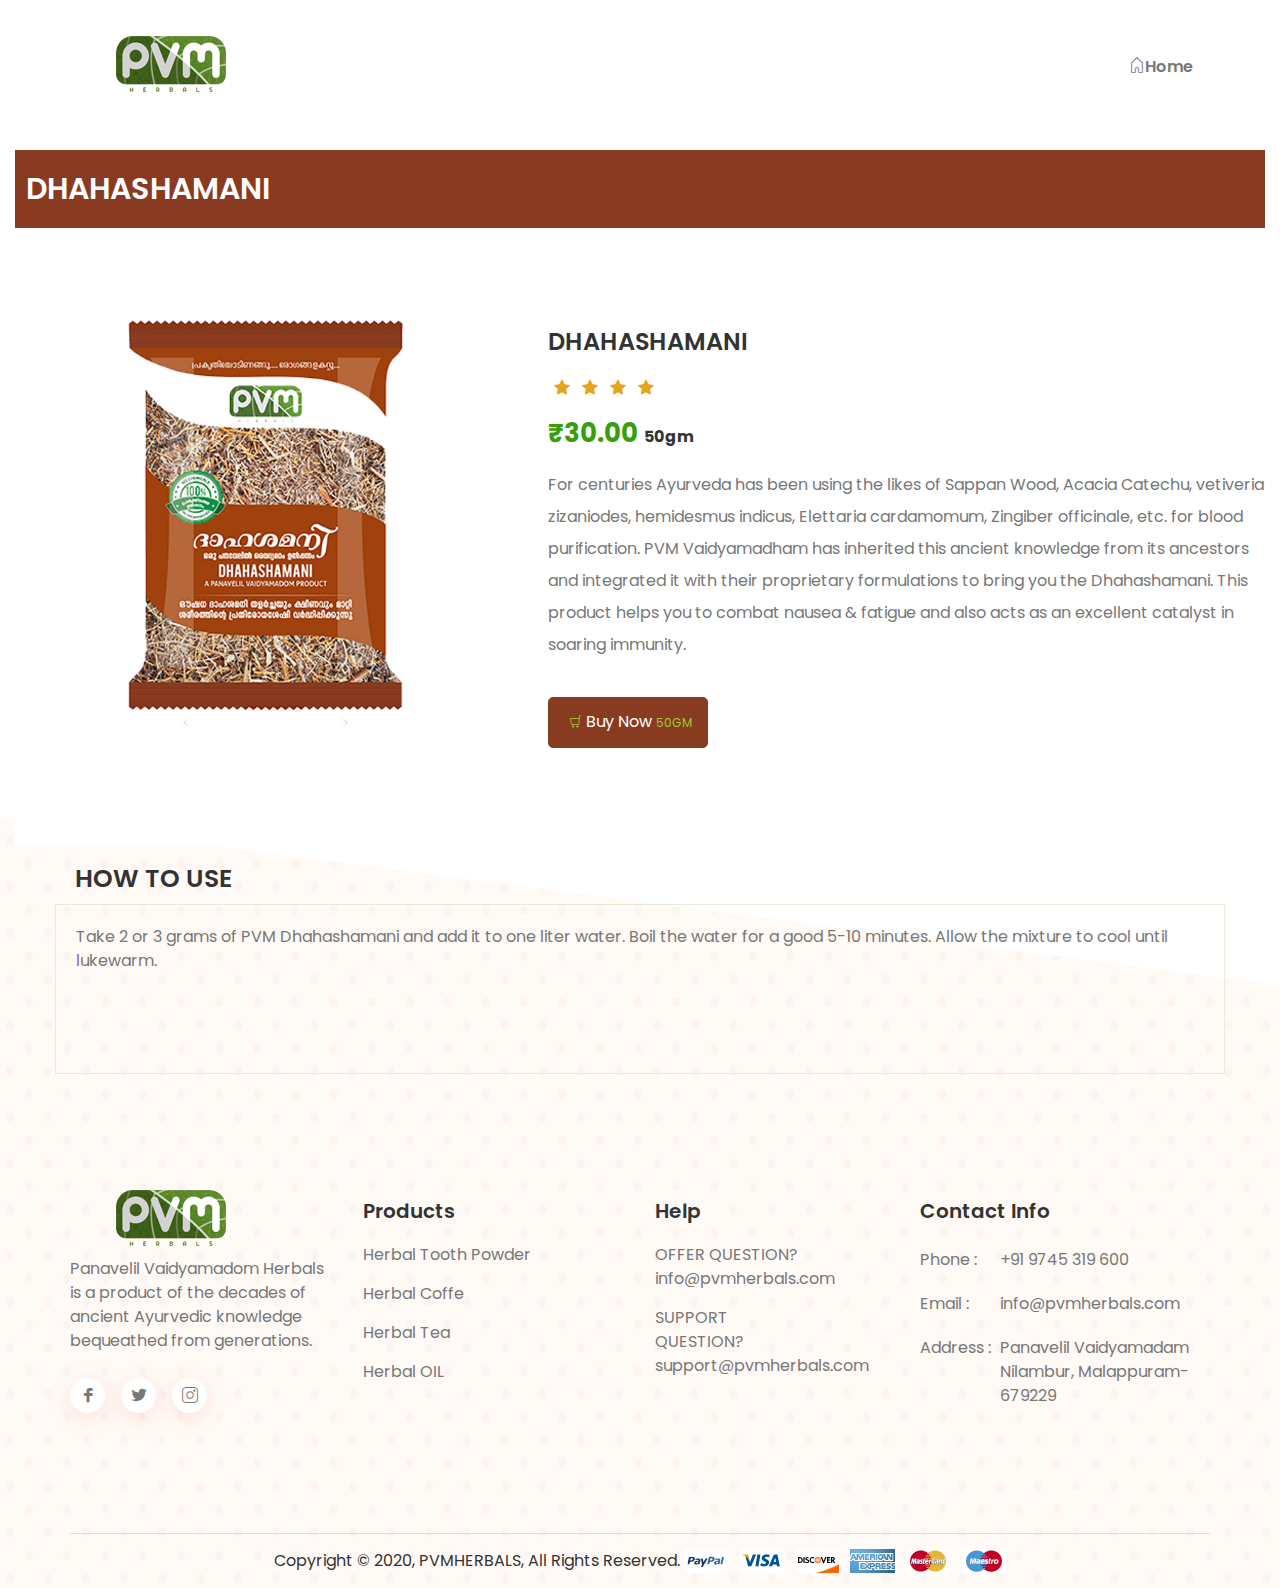
==== commit d435589a: "Add files via upload" ====
--- a/dhahashamani.html
+++ b/dhahashamani.html
@@ -133,7 +133,7 @@
                               <div class="single-footer-info mt-20">
                                  <span>Phone :</span>
                                  <div class="footer-info-content">
-                                    <p><a href="tel:+9745277502">+97 4527 7502</a></p>
+                                    <p><a href="tel:+919745319600">+91 9745 319 600</a></p>
                                  </div>
                               </div>
                            </li>
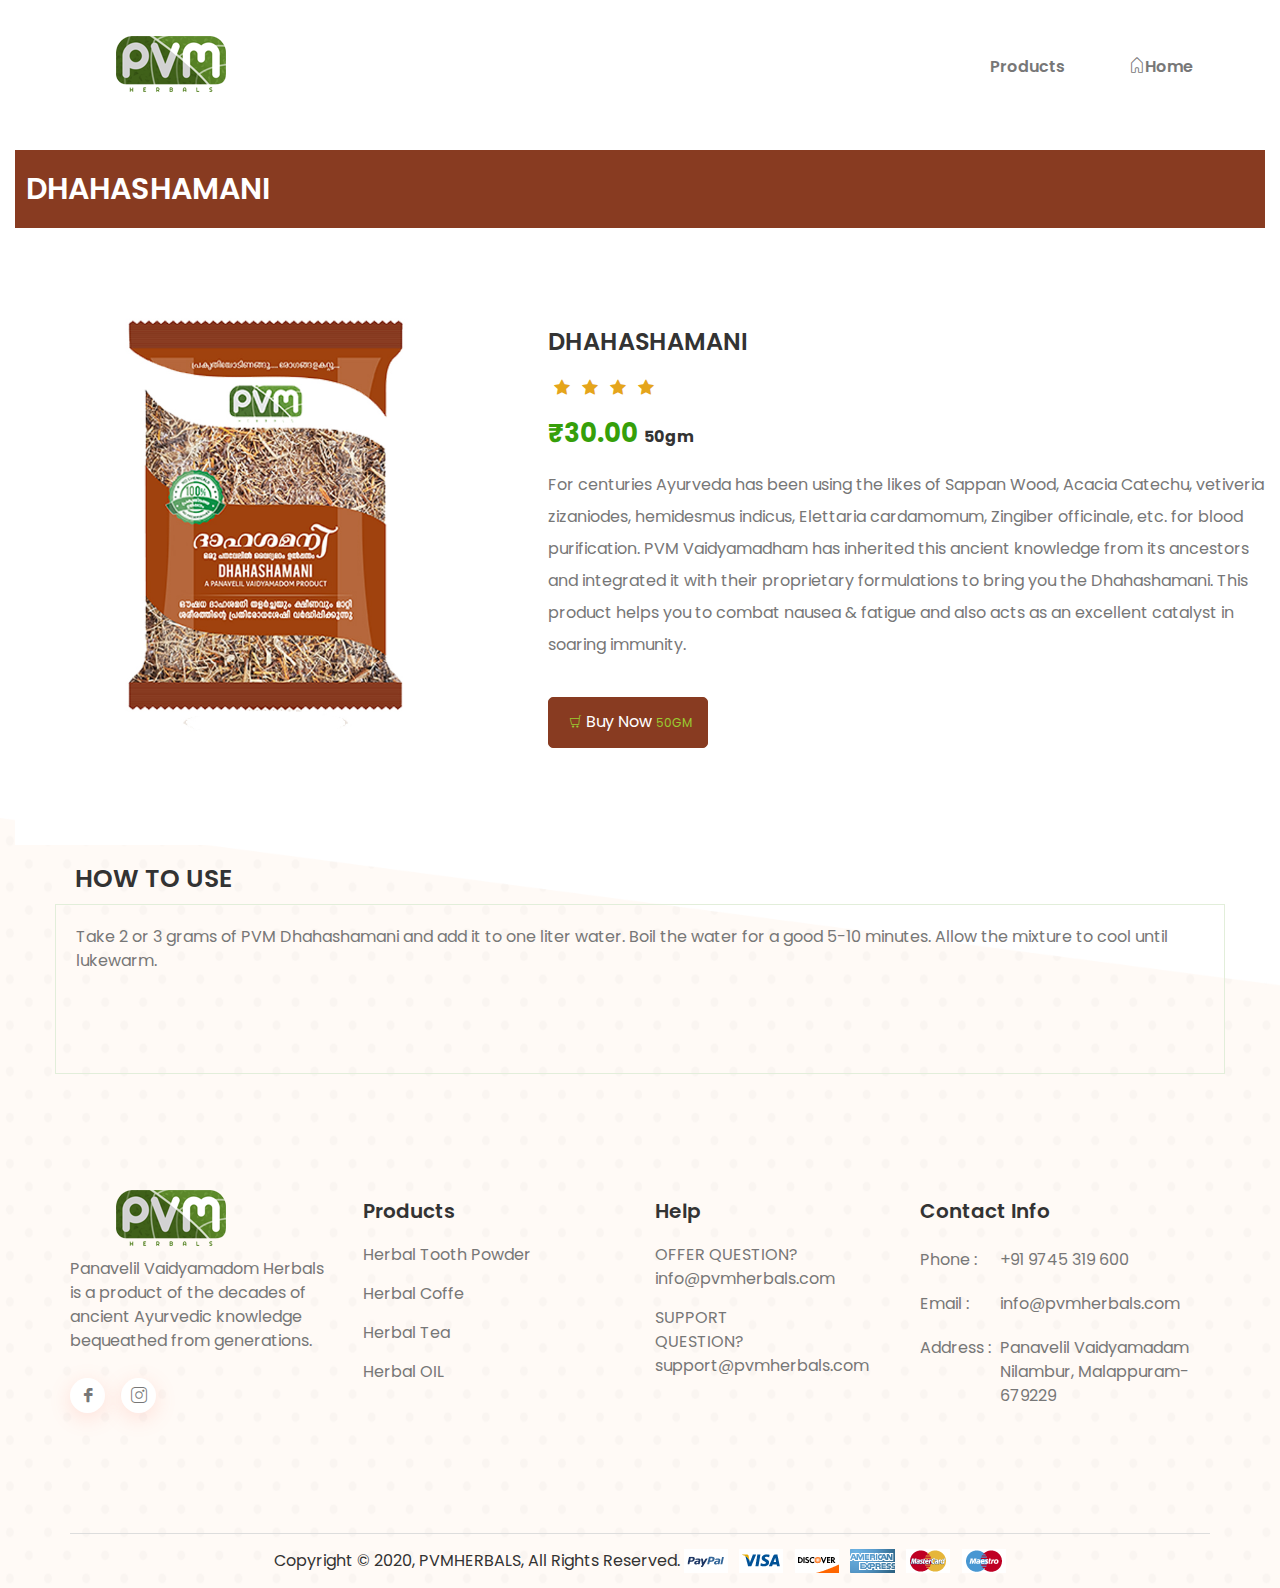
==== commit 0f51d110: "Add files via upload" ====
--- a/dhahashamani.html
+++ b/dhahashamani.html
@@ -32,6 +32,9 @@
                      </button>
                      <div class="collapse navbar-collapse" id="navbarSupportedContent">
                         <ul id="nav" class="navbar-nav ml-auto">
+                           <li class="nav-item">
+                              <a data-scroll-nav="0" href="shop.html">Products</a>
+                           </li>
                            <li class="nav-item">
                               <a data-scroll-nav="0" href="index.html"><i class="lni lni-home"></i>Home</a>
                            </li>
@@ -99,9 +102,8 @@
                         </a>
                         <p class="mt-10">Panavelil Vaidyamadom Herbals is a product of the decades of ancient Ayurvedic knowledge bequeathed from generations.</p>
                         <ul class="footer-social mt-25">
-                           <li><a href="#"><i class="lni-facebook-filled"></i></a></li>
-                           <li><a href="#"><i class="lni-twitter-original"></i></a></li>
-                           <li><a href="#"><i class="lni-instagram"></i></a></li>
+                           <li><a href="https://www.facebook.com/pvmhearbals/" target="_blank"><i class="lni-facebook-filled"></i></a></li>
+                           <li><a href="https://www.instagram.com/pvmherbals/?igshid=1ayupb17xiysa" target="_blank"><i class="lni-instagram"></i></a></li>
                         </ul>
                      </div>
                   </div>
--- a/assets/css/style.css
+++ b/assets/css/style.css
@@ -371,6 +371,25 @@
 
 
 /****new css****/
+
+.product-image::before{
+	content: '';
+	width: 100%;
+	height: 100%;
+	background-color: rgba(0, 0, 0, .27);
+	position: absolute;
+	top: 0;
+	z-index: 1;
+}
+
+.product-content h4{
+	color:#fff ;
+}
+
+.vid-banner video{
+  width: 100%;
+}
+
 .buy-now span{
 	font-size: 12px;
 	color: yellowgreen;
@@ -507,6 +526,14 @@
 	color: #618c30;
 }
 
+.services-area{
+	padding: 30px 0;
+}
+
+.services-area p{
+	line-height: 30px;
+}
+
 @media(max-width:600px) {
 	.single-title{
 		text-align: center;
@@ -553,13 +580,17 @@
 }
 
 .hero{
-	background-image: url(demo.jpg);
+	background-image: url(shopbanner.jpg);
 	padding: 15% 0;
 	display: flex;
 	align-items: center;
 	justify-content: center;
 	text-align: center;
 	background-repeat: no-repeat;
+}
+
+.hero h1{
+	color: #fff;
 }
 
 
@@ -997,7 +1028,8 @@
 	position: absolute;
 	top: 0;
 	left: 0;
-	padding: 45px 30px
+	padding: 45px 30px;
+	z-index:2;
 }
 
 @media(max-width:767px) {
@@ -1032,7 +1064,7 @@
 }
 
 .single-discount-product .product-content a {
-	color: #777;
+	color: #e0e7e0fa;
 	font-size: 16px;
 	font-weight: 500;
 	-webkit-transition: all .4s ease-out 0s;
@@ -1048,7 +1080,7 @@
 }
 
 .single-discount-product .product-content a:hover {
-	color: #fe7865
+	color: #3b5b17
 }
 
 .single-discount-product:hover .product-image img {
@@ -1232,7 +1264,7 @@
 
 @media only screen and (min-width:200px) and (max-width:495px) {
 	.product-items-active .slick-arrow.prev {
-		bottom: -19%;
+		bottom: -80px;
 		left: 120px;
 	}
 }
